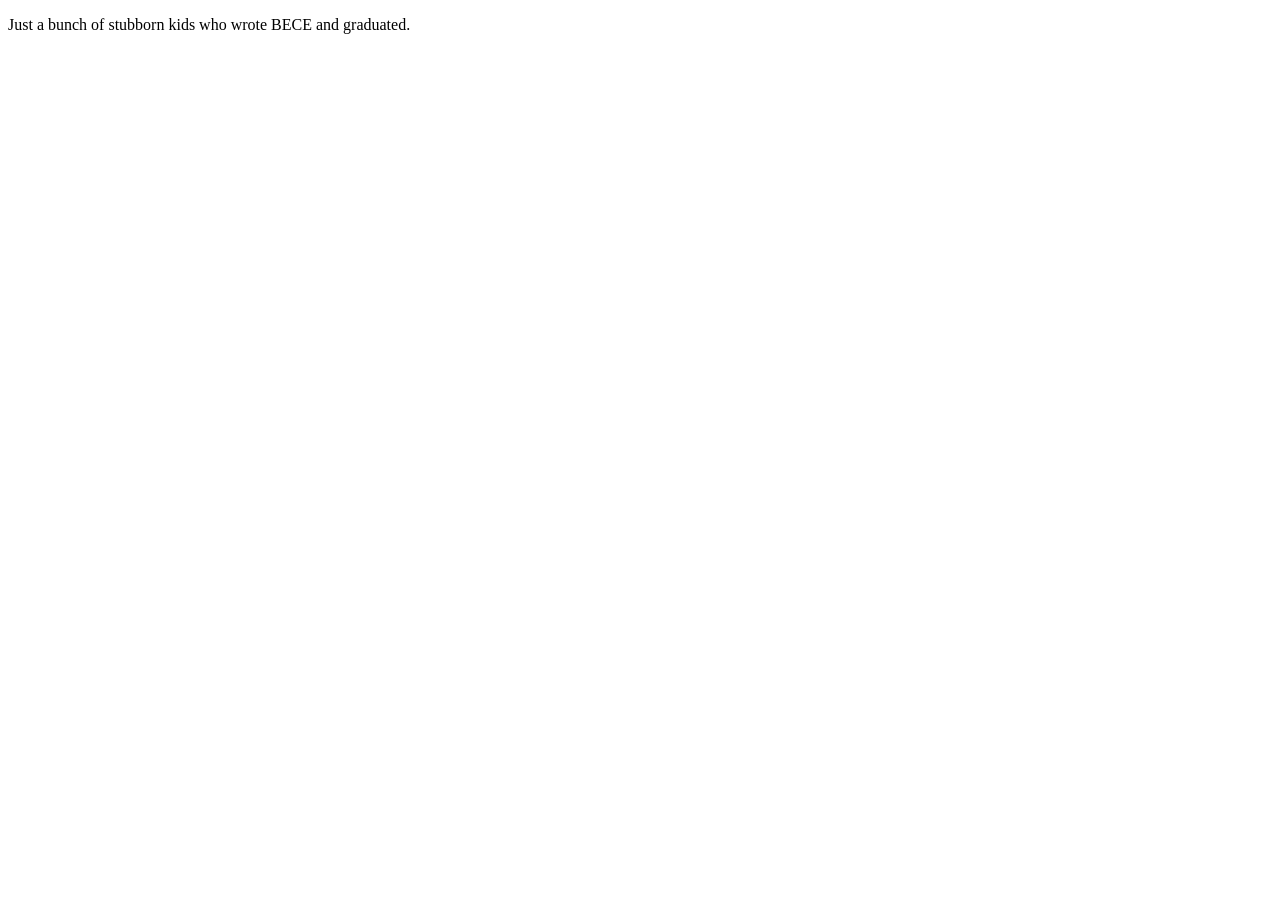
==== index.html @ e138125d "Project setup" ====
<!doctype html>
<html lang="en">
  <head>
    <meta charset="UTF-8" />
    <meta name="viewport" content="width=device-width, initial-scale=1.0" />
    <title>Class of 2025</title>
    <link rel="stylesheet" href="style.css" />
  </head>
  <body>
    <p>Just a bunch of stubborn kids who wrote BECE and graduated.</p>
  </body>
</html>
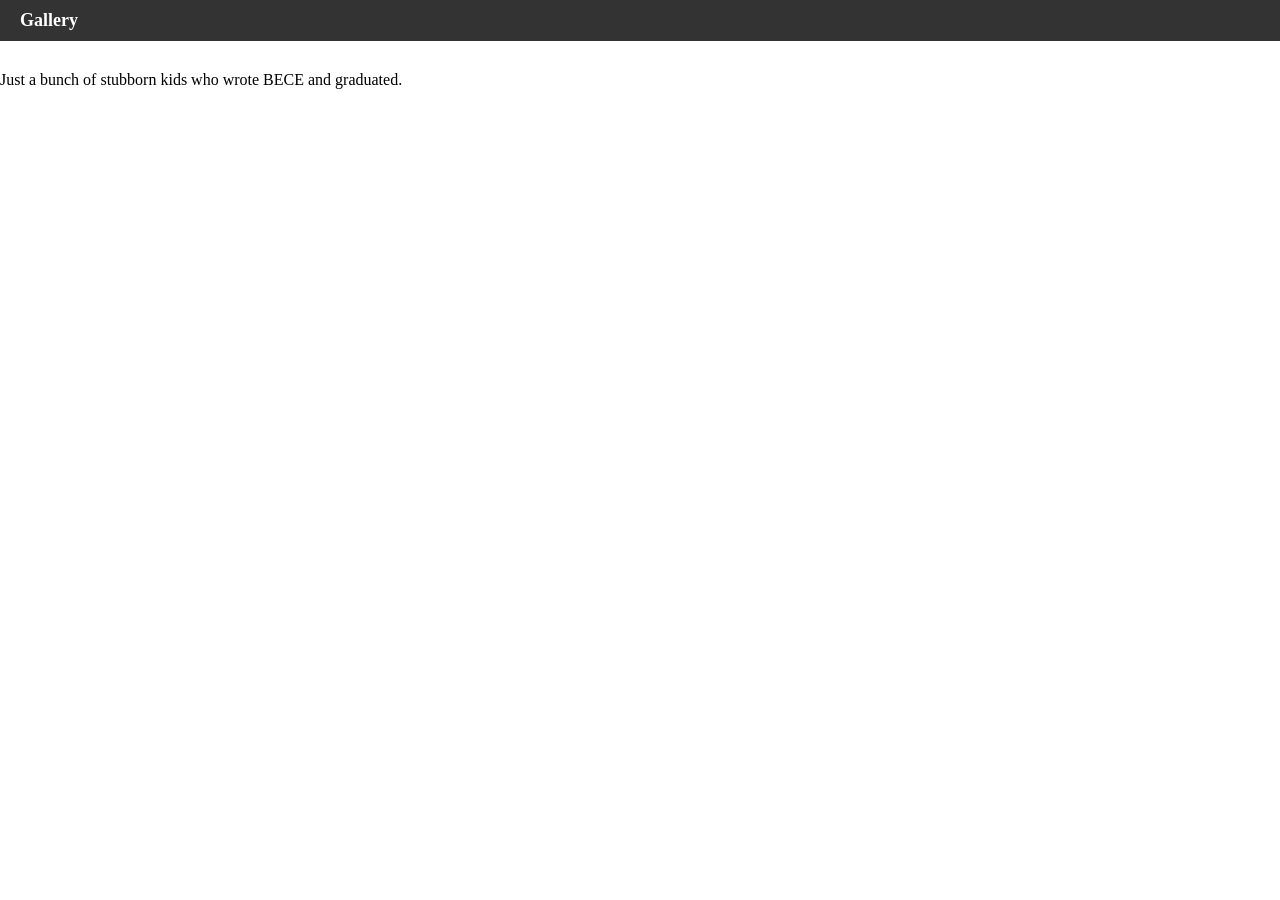
==== commit 3471e67e: "Add gallery" ====
--- a/index.html
+++ b/index.html
@@ -7,6 +7,10 @@
     <link rel="stylesheet" href="style.css" />
   </head>
   <body>
+    <nav>
+      <a href="gallery.html">Gallery</a>
+    </nav>
+
     <p>Just a bunch of stubborn kids who wrote BECE and graduated.</p>
   </body>
 </html>
--- a/style.css
+++ b/style.css
@@ -0,0 +1,24 @@
+* {
+  margin: 0px;
+  padding: 0px;
+}
+
+nav {
+  display: flex;
+  gap: 20px;
+  margin-bottom: 30px;
+  background-color: #333;
+  padding: 10px 20px;
+}
+
+nav a {
+  text-decoration: none;
+  color: white;
+  font-weight: bold;
+  font-size: 18px;
+}
+
+nav a:hover {
+  text-decoration: underline;
+  color: blue;
+}
